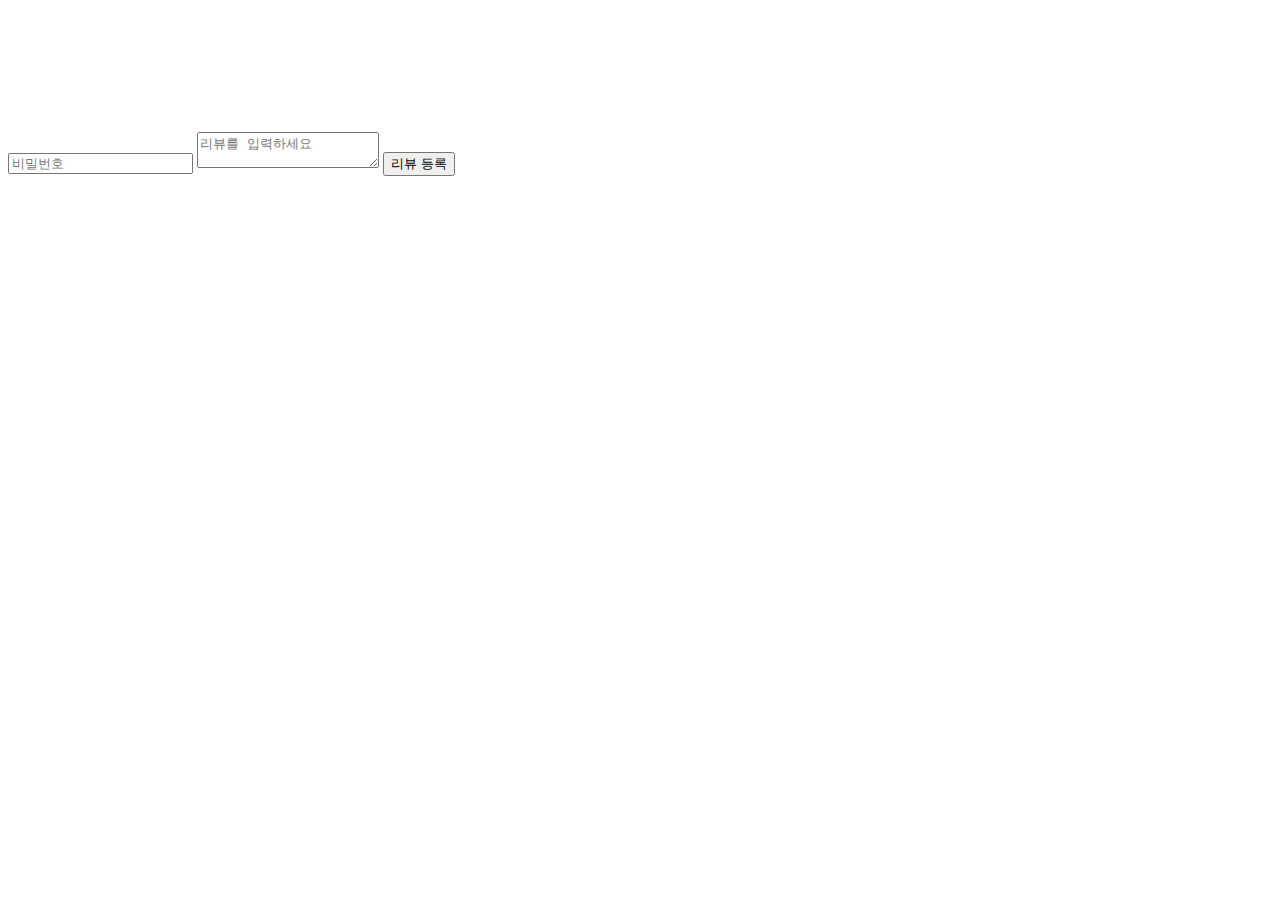
==== detailMovie.html @ 291f5ce1 "리뷰" ====
<!DOCTYPE html>
<html lang="en">
  <head>
    <meta charset="UTF-8" />
    <meta name="viewport" content="width=device-width, initial-scale=1.0" />

    <link rel="stylesheet" href="./css/detailMovie.css?version1.1" />

    <link rel="preconnect" href="https://fonts.googleapis.com" />
    <link rel="preconnect" href="https://fonts.gstatic.com" crossorigin />
    <link
      href="https://fonts.googleapis.com/css2?family=Playwrite+DE+Grund:wght@100..400&display=swap"
      rel="stylesheet"
    />

    <title>Document</title>
    <script src="https://code.jquery.com/jquery-3.6.0.min.js"></script>

    <script>
      const GENRE_MAP = {
        35: '코미디',
        53: '스릴러',
        28: '액션',
        10749: '로맨스',
        18: '드라마',
        12: '어드밴쳐',
        16: '애니메이션',
        80: '범죄',
        99: '다큐멘터리',
        10751: '가족',
        14: '판타지',
        36: '역사',
        27: '호러',
        10402: '음악',
        9648: '미스테리',
        878: '공상 과학',
        10770: 'TV 영화',
        10752: '전쟁',
        37: '서양',
      };

      $(document).ready(function () {
        const searchId = new URLSearchParams(window.location.search);
        const movieId = searchId.get('movieId');

        const userId = localStorage.getItem('userId');
        console.log('User ID:', userId);

        let genreNames = '';

        // 영화 데이터 가져오기
        $.ajax({
          url: 'movies.php',
          method: 'GET',
          dataType: 'json',
          success: function (data) {
            if (data.length > 0) {
              const filteredMovie = data.find(
                (movie) => String(movie.id) === String(movieId)
              );

              if (typeof filteredMovie.genre_ids === 'string') {
                filteredMovie.genre_ids = filteredMovie.genre_ids
                  .split(',')
                  .map(Number);
              }

              if (
                filteredMovie &&
                filteredMovie.genre_ids &&
                Array.isArray(filteredMovie.genre_ids)
              ) {
                genreNames = filteredMovie.genre_ids
                  .map((id) => {
                    console.log('장르 ID: ', id);
                    return GENRE_MAP[id] || '알 수 없는 장르';
                  })
                  .join(', ');
              } else {
                genreNames = '장르 정보가 없습니다.';
              }

              if (filteredMovie) {
                let output = `
                  <div class="detail">
                    <div class="moviePic">
                        <img src="${filteredMovie.poster_path}" alt="${filteredMovie.title}">
                    </div>
                  
                    <div class="contents">
                      <div class="contents1">
                        <div class="theme"><h2>${filteredMovie.title}</h2></div>
                        <div class="summary"><p>${filteredMovie.overview}</p></div>
                      </div>
                      <div class="contents2">
                        <div class="genre"><b>장르:&nbsp;</b> ${genreNames}</div>
                        <div class="date"><b>개봉일:&nbsp;</b> ${filteredMovie.release_date}</div>
                        <div class="rate"><span><b>평점:&nbsp;</b> ${filteredMovie.vote_average}</span></div>
                      </div>
                    </div>
                  </div>
                  `;

                $('body').css({
                  backgroundImage: `
            linear-gradient(
              to right,
              rgba(20, 20, 20, 0.8) 20%,
              rgba(20, 20, 20, 0.6) 40%,
              rgba(20, 20, 20, 0.4) 60%,
              rgba(20, 20, 20, 0.2) 80%,
              rgba(20, 20, 20, 0) 100%
            ),
            url('${filteredMovie.backdrop_path}')
          `,
                  backgroundSize: 'cover',
                  backgroundPosition: 'center',
                });

                $('#result').html(output);
              }
            }
          },
        });

        // 리뷰 가져오기
        function fetchReviews() {
          $.ajax({
            url: 'fetch_review.php', // 리뷰 가져오는 PHP 파일
            method: 'GET',
            data: { movieId: movieId },
            dataType: 'json',
            success: function (reviews) {
              let reviewOutput = '';
              if (reviews.length > 0) {
                reviews.forEach(function (review) {
                  reviewOutput += `
                    <div class="review-item">
                      <p><strong>${review.name}</strong> (${review.created_at})</p>
                      <p>${review.content}</p>
                    </div>
                    `;
                });
              } else {
                reviewOutput = '<p>등록된 리뷰가 없습니다.</p>';
              }
              $('#reviews').html(reviewOutput);
            },
          });
        }

        // $('#userId').val(localStorage.getItem('userId'));

        // 리뷰 등록
        $('#reviewForm').submit(function (e) {
          e.preventDefault();

          const reviewData = {
            password: $('#password').val(),
            content: $('#content').val(),
            userId: parseInt(userId),
            movieId: movieId,
          };

          $.ajax({
            url: 'fetch_review.php', // 리뷰 등록 PHP 파일
            method: 'POST',
            data: reviewData,
            dataType: 'json',
            success: function (response) {
              if (response.message) {
                alert(response.message);
                fetchReviews(); // 리뷰 새로고침
              } else if (response.error) {
                alert(response.error);
              }
            },
          });
        });

        fetchReviews(); // 페이지 로드 시 리뷰 가져오기

        $('#home').click(function () {
          window.location.href = 'index.html';
        });
      });
    </script>
  </head>
  <body>
    <h1 class="main-title" id="home">Guro 영화 사이트</h1>

    <div id="result"></div>

    <div id="review-section">
      <h3>리뷰 작성하기</h3>
      <form id="reviewForm">
        <input type="hidden" id="userId" name="userId" />
        <!-- 로그인된 사용자 ID -->
        <input type="password" id="password" placeholder="비밀번호" required />
        <textarea
          id="content"
          placeholder="리뷰를 입력하세요"
          required
        ></textarea>
        <button type="submit">리뷰 등록</button>
      </form>
      <h2>리뷰</h2>
      <div id="reviews"></div>
    </div>
  </body>
</html>
---- css/detailMovie.css ----
body {
  color: white;
}

.main-title {
  padding: 5px 22px;
  font-size: 24px;
  font-weight: bold;
  font-family: 'Playwrite DE Grund';
  color: white;
  cursor: pointer;
}

.detail {
  width: 70%;
  margin: 0 auto;
  display: flex;
  flex-direction: row;
  justify-content: center;
  gap: 100px;
}

.detail .moviePic {
  width: 40%; /* 넓이 조정 */
  flex-shrink: 0; /* 크기 고정 */
}

.detail .moviePic img {
  width: 100%; /* 이미지 크기 조정 */
  height: auto; /* 비율 유지 */
}

.contents {
  width: 50%; /* 내용 부분 크기 조정 */
  display: flex;
  flex-direction: column;
  justify-content: center;
  /* align-items: center; */
}

.summary {
  height: 50%;
  overflow-y: scroll;

  font-size: 18px;
}

.summary::-webkit-scrollbar {
  display: none;
}

.contents2 {
  display: flex;
  flex-direction: row;
  flex: 1;
  justify-content: space-between;
}
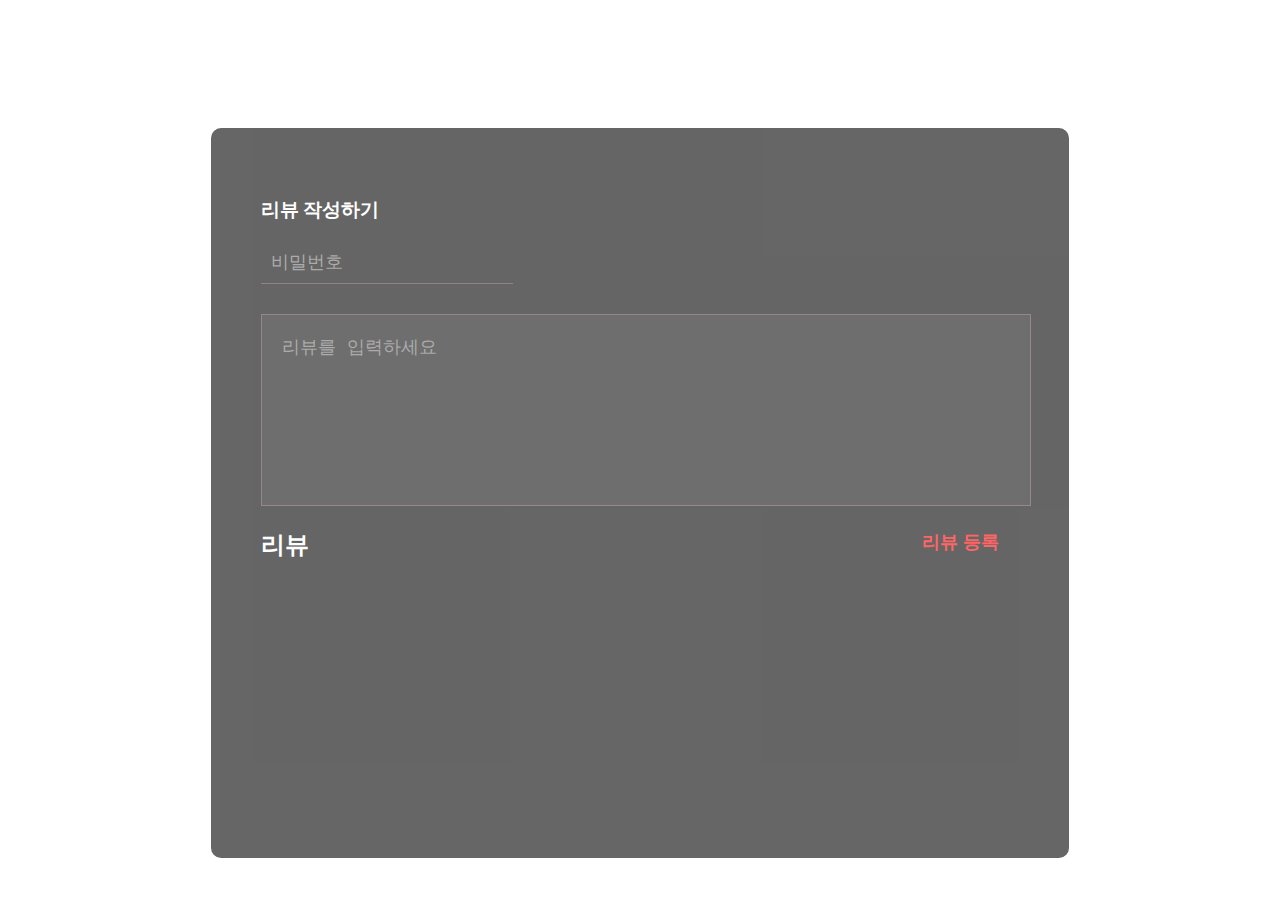
==== commit 150fd433: "수정중" ====
--- a/detailMovie.html
+++ b/detailMovie.html
@@ -4,7 +4,7 @@
     <meta charset="UTF-8" />
     <meta name="viewport" content="width=device-width, initial-scale=1.0" />
 
-    <link rel="stylesheet" href="./css/detailMovie.css?version1.1" />
+    <link rel="stylesheet" href="./css/detailMovie.css?version1.0" />
 
     <link rel="preconnect" href="https://fonts.googleapis.com" />
     <link rel="preconnect" href="https://fonts.gstatic.com" crossorigin />
@@ -18,90 +18,82 @@
 
     <script>
       const GENRE_MAP = {
-        35: '코미디',
-        53: '스릴러',
-        28: '액션',
-        10749: '로맨스',
-        18: '드라마',
-        12: '어드밴쳐',
-        16: '애니메이션',
-        80: '범죄',
-        99: '다큐멘터리',
-        10751: '가족',
-        14: '판타지',
-        36: '역사',
-        27: '호러',
-        10402: '음악',
-        9648: '미스테리',
-        878: '공상 과학',
-        10770: 'TV 영화',
-        10752: '전쟁',
-        37: '서양',
+        35: "코미디",
+        53: "스릴러",
+        28: "액션",
+        10749: "로맨스",
+        18: "드라마",
+        12: "어드밴쳐",
+        16: "애니메이션",
+        80: "범죄",
+        99: "다큐멘터리",
+        10751: "가족",
+        14: "판타지",
+        36: "역사",
+        27: "호러",
+        10402: "음악",
+        9648: "미스테리",
+        878: "공상 과학",
+        10770: "TV 영화",
+        10752: "전쟁",
+        37: "서양",
       };
 
       $(document).ready(function () {
         const searchId = new URLSearchParams(window.location.search);
-        const movieId = searchId.get('movieId');
-
-        const userId = localStorage.getItem('userId');
-        console.log('User ID:', userId);
-
-        let genreNames = '';
+        const movieId = searchId.get("movieId");
+        const userId = localStorage.getItem("userId");
+
+        let genreNames = "";
 
         // 영화 데이터 가져오기
         $.ajax({
-          url: 'movies.php',
-          method: 'GET',
-          dataType: 'json',
+          url: "movies.php",
+          method: "GET",
+          dataType: "json",
           success: function (data) {
             if (data.length > 0) {
               const filteredMovie = data.find(
                 (movie) => String(movie.id) === String(movieId)
               );
 
-              if (typeof filteredMovie.genre_ids === 'string') {
-                filteredMovie.genre_ids = filteredMovie.genre_ids
-                  .split(',')
-                  .map(Number);
-              }
+              console.log(filteredMovie);
 
               if (
                 filteredMovie &&
                 filteredMovie.genre_ids &&
                 Array.isArray(filteredMovie.genre_ids)
               ) {
-                genreNames = filteredMovie.genre_ids
-                  .map((id) => {
-                    console.log('장르 ID: ', id);
-                    return GENRE_MAP[id] || '알 수 없는 장르';
-                  })
-                  .join(', ');
+                const genreNames = filteredMovie.genre_ids
+                  .map((id) => GENRE_MAP[id] || "알 수 없는 장르")
+                  .join(", ");
               } else {
-                genreNames = '장르 정보가 없습니다.';
+                const genreNames = "장르 정보가 없습니다.";
               }
 
               if (filteredMovie) {
                 let output = `
-                  <div class="detail">
-                    <div class="moviePic">
-                        <img src="${filteredMovie.poster_path}" alt="${filteredMovie.title}">
-                    </div>
-                  
-                    <div class="contents">
-                      <div class="contents1">
-                        <div class="theme"><h2>${filteredMovie.title}</h2></div>
-                        <div class="summary"><p>${filteredMovie.overview}</p></div>
-                      </div>
-                      <div class="contents2">
-                        <div class="genre"><b>장르:&nbsp;</b> ${genreNames}</div>
-                        <div class="date"><b>개봉일:&nbsp;</b> ${filteredMovie.release_date}</div>
-                        <div class="rate"><span><b>평점:&nbsp;</b> ${filteredMovie.vote_average}</span></div>
-                      </div>
-                    </div>
-                  </div>
-                  `;
-
-                $('body').css({
+          <div class="detail">
+            <div class="moviePic">
+                <img src="${filteredMovie.poster_path}" alt="${filteredMovie.title}">
+            </div>
+
+            <div class="contents">
+              <div class="contents1">
+                <div class="theme"><h3>${filteredMovie.title}</h3></div>
+                <div class="summary"><p>${filteredMovie.overview}</p></div>
+              </div>
+
+              <div class="contents2">
+                <div class="genre"><b>장르:&nbsp;</b> ${genreNames}</div>
+                <div class="date"><b>개봉일:&nbsp;</b> ${filteredMovie.release_date}</div>
+                <div class="rate"><span><b>평점:&nbsp;</b> ${filteredMovie.vote_average}</span></div>
+              </div>
+            </div>
+          </div>
+          `;
+
+                $("body").css({
                   backgroundImage: `
             linear-gradient(
               to right,
@@ -113,11 +105,11 @@
             ),
             url('${filteredMovie.backdrop_path}')
           `,
-                  backgroundSize: 'cover',
-                  backgroundPosition: 'center',
+                  backgroundSize: "cover",
+                  backgroundPosition: "center",
                 });
 
-                $('#result').html(output);
+                $("#result").html(output);
               }
             }
           },
@@ -126,12 +118,12 @@
         // 리뷰 가져오기
         function fetchReviews() {
           $.ajax({
-            url: 'fetch_review.php', // 리뷰 가져오는 PHP 파일
-            method: 'GET',
+            url: "fetch_review.php", // 리뷰 가져오는 PHP 파일
+            method: "GET",
             data: { movieId: movieId },
-            dataType: 'json',
+            dataType: "json",
             success: function (reviews) {
-              let reviewOutput = '';
+              let reviewOutput = "";
               if (reviews.length > 0) {
                 reviews.forEach(function (review) {
                   reviewOutput += `
@@ -142,31 +134,29 @@
                     `;
                 });
               } else {
-                reviewOutput = '<p>등록된 리뷰가 없습니다.</p>';
-              }
-              $('#reviews').html(reviewOutput);
+                reviewOutput = "<p>등록된 리뷰가 없습니다.</p>";
+              }
+              $("#reviews").html(reviewOutput);
             },
           });
         }
 
-        // $('#userId').val(localStorage.getItem('userId'));
-
         // 리뷰 등록
-        $('#reviewForm').submit(function (e) {
+        $("#reviewForm").submit(function (e) {
           e.preventDefault();
 
           const reviewData = {
-            password: $('#password').val(),
-            content: $('#content').val(),
-            userId: parseInt(userId),
+            password: $("#password").val(),
+            content: $("#content").val(),
+            userId: userId, // 로그인된 사용자 ID 가져오기
             movieId: movieId,
           };
 
           $.ajax({
-            url: 'fetch_review.php', // 리뷰 등록 PHP 파일
-            method: 'POST',
+            url: "fetch_review.php", // 리뷰 등록 PHP 파일
+            method: "POST",
             data: reviewData,
-            dataType: 'json',
+            dataType: "json",
             success: function (response) {
               if (response.message) {
                 alert(response.message);
@@ -180,8 +170,8 @@
 
         fetchReviews(); // 페이지 로드 시 리뷰 가져오기
 
-        $('#home').click(function () {
-          window.location.href = 'index.html';
+        $("#home").click(function () {
+          window.location.href = "index.html";
         });
       });
     </script>
@@ -189,23 +179,32 @@
   <body>
     <h1 class="main-title" id="home">Guro 영화 사이트</h1>
 
-    <div id="result"></div>
-
-    <div id="review-section">
-      <h3>리뷰 작성하기</h3>
-      <form id="reviewForm">
-        <input type="hidden" id="userId" name="userId" />
-        <!-- 로그인된 사용자 ID -->
-        <input type="password" id="password" placeholder="비밀번호" required />
-        <textarea
-          id="content"
-          placeholder="리뷰를 입력하세요"
-          required
-        ></textarea>
-        <button type="submit">리뷰 등록</button>
-      </form>
-      <h2>리뷰</h2>
-      <div id="reviews"></div>
+    <div class="detail-wrapper">
+      <div id="result"></div>
+
+      <div id="review-section">
+        <h3>리뷰 작성하기</h3>
+        <form id="reviewForm">
+          <input type="hidden" id="userId" value="1" />
+          <!-- 로그인된 사용자 ID -->
+          <div>
+            <input
+              type="password"
+              id="password"
+              placeholder="비밀번호"
+              required
+            />
+          </div>
+          <textarea
+            id="content"
+            placeholder="리뷰를 입력하세요"
+            required
+          ></textarea>
+          <button id="review-button" type="submit">리뷰 등록</button>
+        </form>
+        <h2>리뷰</h2>
+        <div id="reviews"></div>
+      </div>
     </div>
   </body>
 </html>
--- a/css/detailMovie.css
+++ b/css/detailMovie.css
@@ -6,7 +6,7 @@
   padding: 5px 22px;
   font-size: 24px;
   font-weight: bold;
-  font-family: 'Playwrite DE Grund';
+  font-family: "Playwrite DE Grund";
   color: white;
   cursor: pointer;
 }
@@ -17,7 +17,7 @@
   display: flex;
   flex-direction: row;
   justify-content: center;
-  gap: 100px;
+  gap: 50px; /* 간격 조정 */
 }
 
 .detail .moviePic {
@@ -31,27 +31,61 @@
 }
 
 .contents {
-  width: 50%; /* 내용 부분 크기 조정 */
+  width: 50%;
   display: flex;
   flex-direction: column;
   justify-content: center;
-  /* align-items: center; */
-}
-
-.summary {
-  height: 50%;
-  overflow-y: scroll;
-
-  font-size: 18px;
-}
-
-.summary::-webkit-scrollbar {
-  display: none;
 }
 
 .contents2 {
   display: flex;
   flex-direction: row;
-  flex: 1;
   justify-content: space-between;
 }
+
+#review-section {
+  padding: 50px;
+  width: 60%;
+  height: 70vh;
+  background-color: black;
+  opacity: 0.6;
+  border-radius: 10px;
+  margin: 0 auto;
+  margin-top: 60px;
+  margin-bottom: 60px;
+}
+
+#password {
+  color: white;
+  font-size: 18px;
+  background: none;
+  border: none;
+  border-bottom: 1px solid #a062627e;
+  margin-bottom: 30px;
+  padding: 10px;
+}
+
+#content {
+  width: 96%;
+  height: 150px;
+  font-size: 18px;
+  padding: 20px;
+  background-color: #8b8b8b1c;
+  resize: none;
+  color: white;
+  border: none;
+  border: 1px solid #a062627e;
+  outline: none;
+}
+
+#review-button {
+  background: none;
+  border: none;
+  padding-bottom: 10px;
+  color: red;
+  font-size: 18px;
+  font-weight: bolder;
+  float: right;
+  padding: 20px;
+  cursor: pointer;
+}
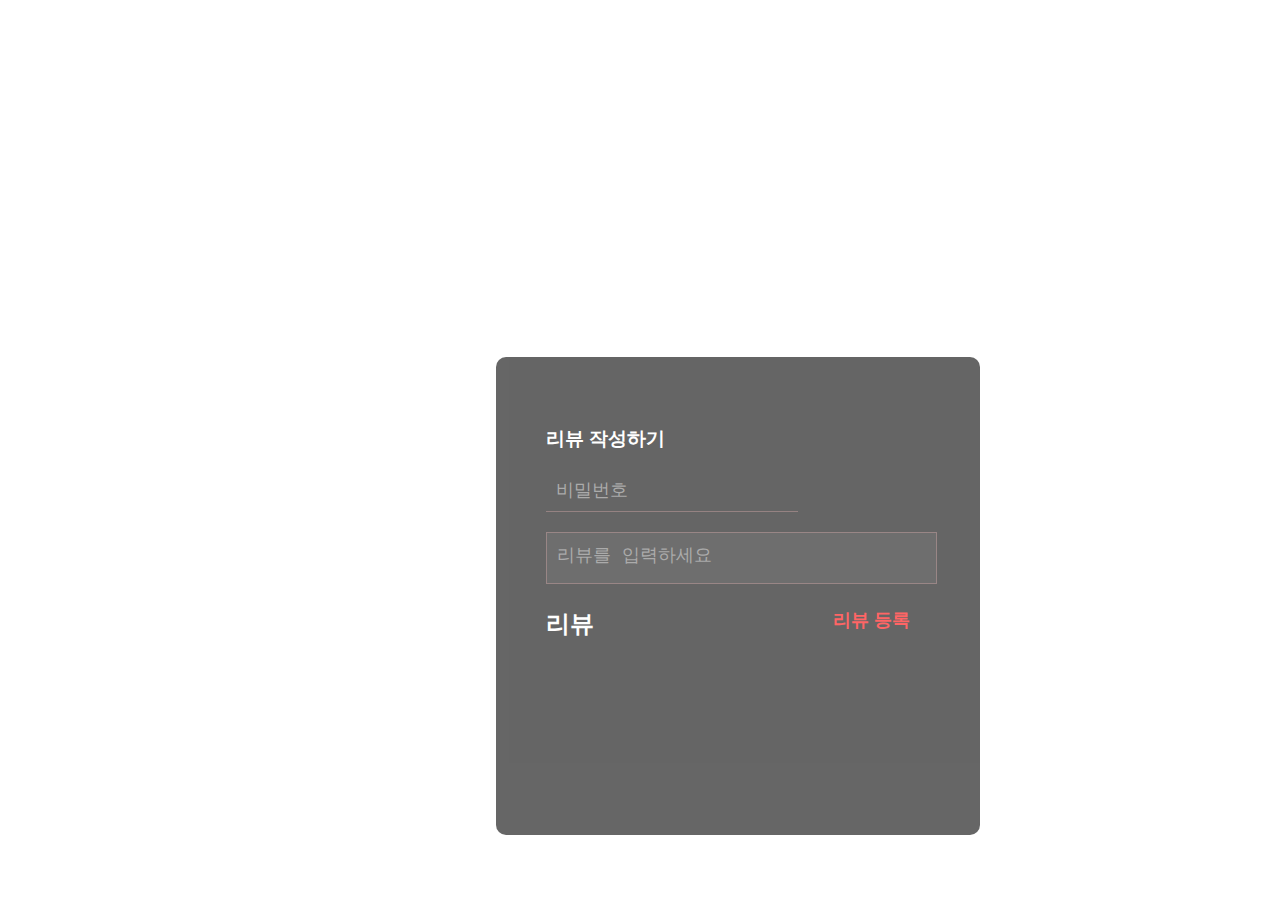
==== commit 12da80d4: "리뷰란 수정" ====
--- a/detailMovie.html
+++ b/detailMovie.html
@@ -4,7 +4,7 @@
     <meta charset="UTF-8" />
     <meta name="viewport" content="width=device-width, initial-scale=1.0" />
 
-    <link rel="stylesheet" href="./css/detailMovie.css?version1.0" />
+    <link rel="stylesheet" href="./css/detailMovie.css?version1.2" />
 
     <link rel="preconnect" href="https://fonts.googleapis.com" />
     <link rel="preconnect" href="https://fonts.gstatic.com" crossorigin />
@@ -13,7 +13,7 @@
       rel="stylesheet"
     />
 
-    <title>Document</title>
+    <title>Guro 영화</title>
     <script src="https://code.jquery.com/jquery-3.6.0.min.js"></script>
 
     <script>
@@ -42,7 +42,9 @@
       $(document).ready(function () {
         const searchId = new URLSearchParams(window.location.search);
         const movieId = searchId.get("movieId");
+
         const userId = localStorage.getItem("userId");
+        console.log("User ID:", userId);
 
         let genreNames = "";
 
@@ -57,41 +59,47 @@
                 (movie) => String(movie.id) === String(movieId)
               );
 
-              console.log(filteredMovie);
+              if (typeof filteredMovie.genre_ids === "string") {
+                filteredMovie.genre_ids = filteredMovie.genre_ids
+                  .split(",")
+                  .map(Number);
+              }
 
               if (
                 filteredMovie &&
                 filteredMovie.genre_ids &&
                 Array.isArray(filteredMovie.genre_ids)
               ) {
-                const genreNames = filteredMovie.genre_ids
-                  .map((id) => GENRE_MAP[id] || "알 수 없는 장르")
+                genreNames = filteredMovie.genre_ids
+                  .map((id) => {
+                    console.log("장르 ID: ", id);
+                    return GENRE_MAP[id] || "알 수 없는 장르";
+                  })
                   .join(", ");
               } else {
-                const genreNames = "장르 정보가 없습니다.";
+                genreNames = "장르 정보가 없습니다.";
               }
 
               if (filteredMovie) {
                 let output = `
-          <div class="detail">
-            <div class="moviePic">
-                <img src="${filteredMovie.poster_path}" alt="${filteredMovie.title}">
-            </div>
-
-            <div class="contents">
-              <div class="contents1">
-                <div class="theme"><h3>${filteredMovie.title}</h3></div>
-                <div class="summary"><p>${filteredMovie.overview}</p></div>
-              </div>
-
-              <div class="contents2">
-                <div class="genre"><b>장르:&nbsp;</b> ${genreNames}</div>
-                <div class="date"><b>개봉일:&nbsp;</b> ${filteredMovie.release_date}</div>
-                <div class="rate"><span><b>평점:&nbsp;</b> ${filteredMovie.vote_average}</span></div>
-              </div>
-            </div>
-          </div>
-          `;
+                  <div class="detail">
+                    <div class="moviePic">
+                        <img src="${filteredMovie.poster_path}" alt="${filteredMovie.title}">
+                    </div>
+                  
+                    <div class="contents">
+                      <div class="contents1">
+                        <div class="theme"><h2>${filteredMovie.title}</h2></div>
+                        <div class="summary"><p>${filteredMovie.overview}</p></div>
+                      </div>
+                      <div class="contents2">
+                        <div class="genre"><b>장르:&nbsp;</b> ${genreNames}</div>
+                        <div class="date"><b>개봉일:&nbsp;</b> ${filteredMovie.release_date}</div>
+                        <div class="rate"><span><b>평점:&nbsp;</b> ${filteredMovie.vote_average}</span></div>
+                      </div>
+                    </div>
+                  </div>
+                  `;
 
                 $("body").css({
                   backgroundImage: `
@@ -124,13 +132,17 @@
             dataType: "json",
             success: function (reviews) {
               let reviewOutput = "";
+              reviews.reverse();
+
               if (reviews.length > 0) {
                 reviews.forEach(function (review) {
                   reviewOutput += `
                     <div class="review-item">
                       <p><strong>${review.name}</strong> (${review.created_at})</p>
+                      <button class="delete-button" data-review-id="${review.reviewId}">삭제</button>
+
+                      </div>
                       <p>${review.content}</p>
-                    </div>
                     `;
                 });
               } else {
@@ -141,6 +153,34 @@
           });
         }
 
+        // 리뷰 삭제
+        $(document).on("click", ".delete-button", function () {
+          const reviewId = $(this).data("review-id");
+          const password = prompt("비밀번호를 입력하세요:");
+
+          if (password) {
+            $.ajax({
+              url: "delete_review.php",
+              method: "POST",
+              data: {
+                reviewId: reviewId,
+                password: password,
+              },
+              dataType: "json",
+              success: function (response) {
+                if (response.message) {
+                  alert(response.message);
+                  fetchReviews(); // 리뷰 새로고침
+                } else if (response.error) {
+                  alert(response.error);
+                }
+              },
+            });
+          } else {
+            alert("권한이 없습니다.");
+          }
+        });
+
         // 리뷰 등록
         $("#reviewForm").submit(function (e) {
           e.preventDefault();
@@ -148,7 +188,7 @@
           const reviewData = {
             password: $("#password").val(),
             content: $("#content").val(),
-            userId: userId, // 로그인된 사용자 ID 가져오기
+            userId: parseInt(userId),
             movieId: movieId,
           };
 
@@ -161,6 +201,8 @@
               if (response.message) {
                 alert(response.message);
                 fetchReviews(); // 리뷰 새로고침
+                $("#password").val(""); // 비밀번호 입력 초기화
+                $("#content").val(""); // 리뷰 입력 초기화
               } else if (response.error) {
                 alert(response.error);
               }
--- a/css/detailMovie.css
+++ b/css/detailMovie.css
@@ -17,7 +17,7 @@
   display: flex;
   flex-direction: row;
   justify-content: center;
-  gap: 50px; /* 간격 조정 */
+  gap: 100px;
 }
 
 .detail .moviePic {
@@ -37,16 +37,44 @@
   justify-content: center;
 }
 
+/* .summary {
+  height: 50%;
+  overflow-y: scroll;
+
+  font-size: 18px;
+}
+
+.summary::-webkit-scrollbar {
+  display: none;
+} */
+
 .contents2 {
+  display: flex;
+  flex-direction: row;
+  flex: 1;
+  justify-content: space-between;
+}
+
+.review-item {
   display: flex;
   flex-direction: row;
   justify-content: space-between;
 }
 
+.delete-button {
+  border: none;
+  border-radius: 5px;
+  height: 30px;
+  cursor: pointer;
+}
+
 #review-section {
+  position: absolute;
+  right: 300px;
+  bottom: 5px;
   padding: 50px;
-  width: 60%;
-  height: 70vh;
+  width: 30%;
+  height: 42vh;
   background-color: black;
   opacity: 0.6;
   border-radius: 10px;
@@ -61,15 +89,15 @@
   background: none;
   border: none;
   border-bottom: 1px solid #a062627e;
-  margin-bottom: 30px;
+  margin-bottom: 20px;
   padding: 10px;
 }
 
 #content {
   width: 96%;
-  height: 150px;
+  height: 30px;
   font-size: 18px;
-  padding: 20px;
+  padding: 10px;
   background-color: #8b8b8b1c;
   resize: none;
   color: white;
@@ -89,3 +117,12 @@
   padding: 20px;
   cursor: pointer;
 }
+
+#reviews {
+  height: 40%;
+  overflow-y: scroll;
+}
+
+#reviews::-webkit-scrollbar {
+  display: none; /* Chrome, Safari, Opera*/
+}
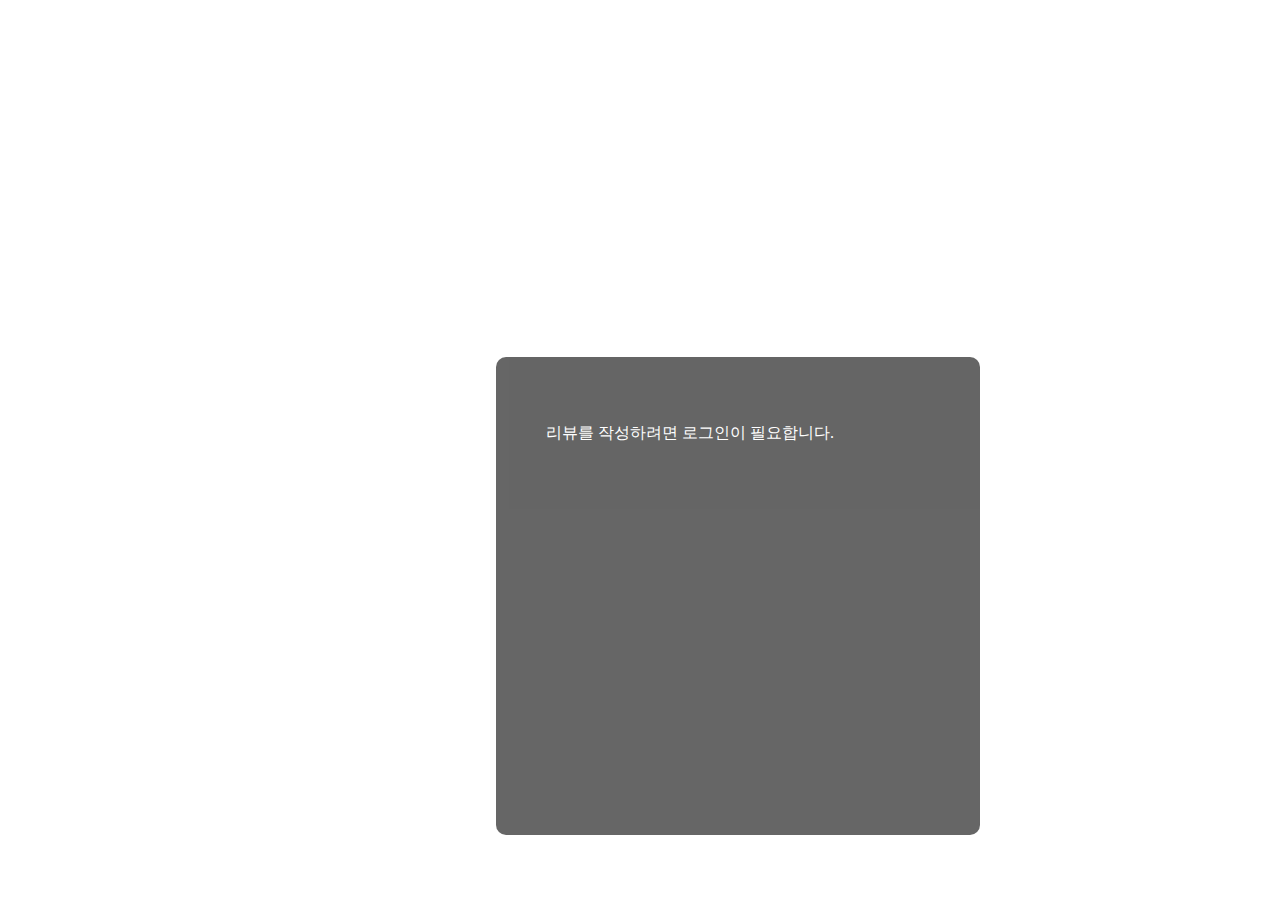
==== commit aaaf2cfc: "좋아요 기능 추가" ====
--- a/detailMovie.html
+++ b/detailMovie.html
@@ -18,50 +18,50 @@
 
     <script>
       const GENRE_MAP = {
-        35: "코미디",
-        53: "스릴러",
-        28: "액션",
-        10749: "로맨스",
-        18: "드라마",
-        12: "어드밴쳐",
-        16: "애니메이션",
-        80: "범죄",
-        99: "다큐멘터리",
-        10751: "가족",
-        14: "판타지",
-        36: "역사",
-        27: "호러",
-        10402: "음악",
-        9648: "미스테리",
-        878: "공상 과학",
-        10770: "TV 영화",
-        10752: "전쟁",
-        37: "서양",
+        35: '코미디',
+        53: '스릴러',
+        28: '액션',
+        10749: '로맨스',
+        18: '드라마',
+        12: '어드밴쳐',
+        16: '애니메이션',
+        80: '범죄',
+        99: '다큐멘터리',
+        10751: '가족',
+        14: '판타지',
+        36: '역사',
+        27: '호러',
+        10402: '음악',
+        9648: '미스테리',
+        878: '공상 과학',
+        10770: 'TV 영화',
+        10752: '전쟁',
+        37: '서양',
       };
 
       $(document).ready(function () {
         const searchId = new URLSearchParams(window.location.search);
-        const movieId = searchId.get("movieId");
-
-        const userId = localStorage.getItem("userId");
-        console.log("User ID:", userId);
-
-        let genreNames = "";
+        const movieId = searchId.get('movieId');
+
+        const userId = localStorage.getItem('userId');
+        console.log('User ID:', userId);
+
+        let genreNames = '';
 
         // 영화 데이터 가져오기
         $.ajax({
-          url: "movies.php",
-          method: "GET",
-          dataType: "json",
+          url: 'movies.php',
+          method: 'GET',
+          dataType: 'json',
           success: function (data) {
             if (data.length > 0) {
               const filteredMovie = data.find(
                 (movie) => String(movie.id) === String(movieId)
               );
 
-              if (typeof filteredMovie.genre_ids === "string") {
+              if (typeof filteredMovie.genre_ids === 'string') {
                 filteredMovie.genre_ids = filteredMovie.genre_ids
-                  .split(",")
+                  .split(',')
                   .map(Number);
               }
 
@@ -72,12 +72,11 @@
               ) {
                 genreNames = filteredMovie.genre_ids
                   .map((id) => {
-                    console.log("장르 ID: ", id);
-                    return GENRE_MAP[id] || "알 수 없는 장르";
+                    return GENRE_MAP[id] || '알 수 없는 장르';
                   })
-                  .join(", ");
+                  .join(', ');
               } else {
-                genreNames = "장르 정보가 없습니다.";
+                genreNames = '장르 정보가 없습니다.';
               }
 
               if (filteredMovie) {
@@ -101,7 +100,7 @@
                   </div>
                   `;
 
-                $("body").css({
+                $('body').css({
                   backgroundImage: `
             linear-gradient(
               to right,
@@ -113,11 +112,11 @@
             ),
             url('${filteredMovie.backdrop_path}')
           `,
-                  backgroundSize: "cover",
-                  backgroundPosition: "center",
+                  backgroundSize: 'cover',
+                  backgroundPosition: 'center',
                 });
 
-                $("#result").html(output);
+                $('#result').html(output);
               }
             }
           },
@@ -126,12 +125,12 @@
         // 리뷰 가져오기
         function fetchReviews() {
           $.ajax({
-            url: "fetch_review.php", // 리뷰 가져오는 PHP 파일
-            method: "GET",
+            url: 'fetch_review.php', // 리뷰 가져오는 PHP 파일
+            method: 'GET',
             data: { movieId: movieId },
-            dataType: "json",
+            dataType: 'json',
             success: function (reviews) {
-              let reviewOutput = "";
+              let reviewOutput = '';
               reviews.reverse();
 
               if (reviews.length > 0) {
@@ -146,27 +145,27 @@
                     `;
                 });
               } else {
-                reviewOutput = "<p>등록된 리뷰가 없습니다.</p>";
-              }
-              $("#reviews").html(reviewOutput);
+                reviewOutput = '<p>등록된 리뷰가 없습니다.</p>';
+              }
+              $('#reviews').html(reviewOutput);
             },
           });
         }
 
         // 리뷰 삭제
-        $(document).on("click", ".delete-button", function () {
-          const reviewId = $(this).data("review-id");
-          const password = prompt("비밀번호를 입력하세요:");
+        $(document).on('click', '.delete-button', function () {
+          const reviewId = $(this).data('review-id');
+          const password = prompt('비밀번호를 입력하세요:');
 
           if (password) {
             $.ajax({
-              url: "delete_review.php",
-              method: "POST",
+              url: 'delete_review.php',
+              method: 'POST',
               data: {
                 reviewId: reviewId,
                 password: password,
               },
-              dataType: "json",
+              dataType: 'json',
               success: function (response) {
                 if (response.message) {
                   alert(response.message);
@@ -177,32 +176,39 @@
               },
             });
           } else {
-            alert("권한이 없습니다.");
+            alert('권한이 없습니다.');
           }
         });
 
         // 리뷰 등록
-        $("#reviewForm").submit(function (e) {
+        if (!userId) {
+          // 로그인하지 않은 경우 리뷰 작성 폼 숨기기
+          $('#review-section').html(
+            '<p>리뷰를 작성하려면 로그인이 필요합니다.</p>'
+          );
+        }
+
+        $('#reviewForm').submit(function (e) {
           e.preventDefault();
 
           const reviewData = {
-            password: $("#password").val(),
-            content: $("#content").val(),
+            password: $('#password').val(),
+            content: $('#content').val(),
             userId: parseInt(userId),
             movieId: movieId,
           };
 
           $.ajax({
-            url: "fetch_review.php", // 리뷰 등록 PHP 파일
-            method: "POST",
+            url: 'fetch_review.php', // 리뷰 등록 PHP 파일
+            method: 'POST',
             data: reviewData,
-            dataType: "json",
+            dataType: 'json',
             success: function (response) {
               if (response.message) {
                 alert(response.message);
                 fetchReviews(); // 리뷰 새로고침
-                $("#password").val(""); // 비밀번호 입력 초기화
-                $("#content").val(""); // 리뷰 입력 초기화
+                $('#password').val(''); // 비밀번호 입력 초기화
+                $('#content').val(''); // 리뷰 입력 초기화
               } else if (response.error) {
                 alert(response.error);
               }
@@ -212,8 +218,81 @@
 
         fetchReviews(); // 페이지 로드 시 리뷰 가져오기
 
-        $("#home").click(function () {
-          window.location.href = "index.html";
+        // 좋아요 상태 확인
+        function checkLikeStatus() {
+          const userId = localStorage.getItem('userId');
+          const movieId = new URLSearchParams(window.location.search).get(
+            'movieId'
+          );
+
+          if (userId && movieId) {
+            $.ajax({
+              url: 'check_like.php', // 좋아요 상태 확인을 위한 PHP 파일
+              method: 'GET',
+              data: {
+                userId: userId,
+                movieId: movieId,
+              },
+              dataType: 'json',
+              success: function (response) {
+                if (response.liked) {
+                  $('#like-button').addClass('liked'); // 색상 유지
+                }
+              },
+              error: function (jqXHR, textStatus, errorThrown) {
+                console.error('AJAX 요청 오류:', textStatus, errorThrown);
+              },
+            });
+          }
+        }
+
+        // 페이지 로드 시 좋아요 상태 확인
+        checkLikeStatus();
+
+        // 하트 버튼 클릭 이벤트
+        $('#like-button').click(function () {
+          const userId = localStorage.getItem('userId');
+          const movieId = new URLSearchParams(window.location.search).get(
+            'movieId'
+          );
+          const likeButton = $(this);
+
+          if (!userId) {
+            alert('로그인 후에 좋아요를 누를 수 있습니다.');
+            return;
+          }
+
+          // liked 클래스를 토글
+          likeButton.toggleClass('liked');
+
+          const action = likeButton.hasClass('liked')
+            ? '좋아요'
+            : '좋아요 취소';
+
+          $.ajax({
+            url: 'like_movie.php',
+            method: 'POST',
+            data: {
+              userId: userId,
+              movieId: movieId,
+              action: action,
+            },
+            dataType: 'json',
+            success: function (response) {
+              if (response.message) {
+                alert(response.message);
+              } else if (response.error) {
+                alert(response.error);
+              }
+            },
+            error: function (jqXHR, textStatus, errorThrown) {
+              console.error('AJAX 요청 오류:', textStatus, errorThrown);
+            },
+          });
+        });
+
+        $('#home').click(function () {
+          window.location.href = 'index.html';
         });
       });
     </script>
@@ -226,6 +305,8 @@
 
       <div id="review-section">
         <h3>리뷰 작성하기</h3>
+        <button id="like-button" class="like-button">❤️ 좋아요</button>
+
         <form id="reviewForm">
           <input type="hidden" id="userId" value="1" />
           <!-- 로그인된 사용자 ID -->
--- a/css/detailMovie.css
+++ b/css/detailMovie.css
@@ -6,7 +6,7 @@
   padding: 5px 22px;
   font-size: 24px;
   font-weight: bold;
-  font-family: "Playwrite DE Grund";
+  font-family: 'Playwrite DE Grund';
   color: white;
   cursor: pointer;
 }
@@ -126,3 +126,16 @@
 #reviews::-webkit-scrollbar {
   display: none; /* Chrome, Safari, Opera*/
 }
+
+.heart-button {
+  background: none;
+  border: none;
+  cursor: pointer;
+  font-size: 24px;
+  color: gray;
+  transition: color 0.3s ease;
+}
+
+.heart-button.liked {
+  color: red;
+}
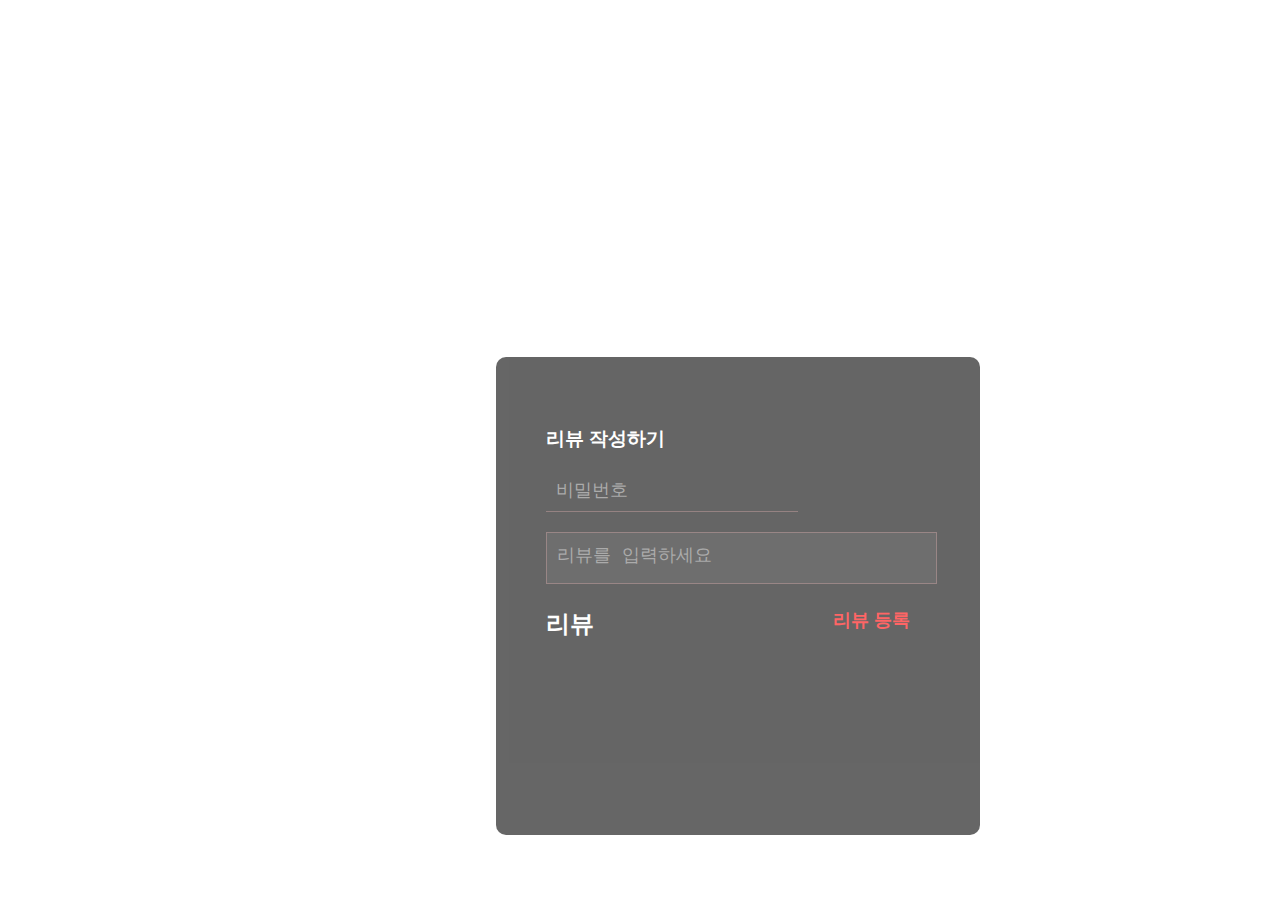
==== commit 17ed22d9: "update" ====
--- a/detailMovie.html
+++ b/detailMovie.html
@@ -4,7 +4,7 @@
     <meta charset="UTF-8" />
     <meta name="viewport" content="width=device-width, initial-scale=1.0" />
 
-    <link rel="stylesheet" href="./css/detailMovie.css?version1.2" />
+    <link rel="stylesheet" href="./css/detailMovie.css?version1.3" />
 
     <link rel="preconnect" href="https://fonts.googleapis.com" />
     <link rel="preconnect" href="https://fonts.gstatic.com" crossorigin />
@@ -18,50 +18,50 @@
 
     <script>
       const GENRE_MAP = {
-        35: '코미디',
-        53: '스릴러',
-        28: '액션',
-        10749: '로맨스',
-        18: '드라마',
-        12: '어드밴쳐',
-        16: '애니메이션',
-        80: '범죄',
-        99: '다큐멘터리',
-        10751: '가족',
-        14: '판타지',
-        36: '역사',
-        27: '호러',
-        10402: '음악',
-        9648: '미스테리',
-        878: '공상 과학',
-        10770: 'TV 영화',
-        10752: '전쟁',
-        37: '서양',
+        35: "코미디",
+        53: "스릴러",
+        28: "액션",
+        10749: "로맨스",
+        18: "드라마",
+        12: "어드밴쳐",
+        16: "애니메이션",
+        80: "범죄",
+        99: "다큐멘터리",
+        10751: "가족",
+        14: "판타지",
+        36: "역사",
+        27: "호러",
+        10402: "음악",
+        9648: "미스테리",
+        878: "공상 과학",
+        10770: "TV 영화",
+        10752: "전쟁",
+        37: "서양",
       };
 
       $(document).ready(function () {
         const searchId = new URLSearchParams(window.location.search);
-        const movieId = searchId.get('movieId');
-
-        const userId = localStorage.getItem('userId');
-        console.log('User ID:', userId);
-
-        let genreNames = '';
+        const movieId = searchId.get("movieId");
+
+        const userId = localStorage.getItem("userId");
+        console.log("User ID:", userId);
+
+        let genreNames = "";
 
         // 영화 데이터 가져오기
         $.ajax({
-          url: 'movies.php',
-          method: 'GET',
-          dataType: 'json',
+          url: "movies.php",
+          method: "GET",
+          dataType: "json",
           success: function (data) {
             if (data.length > 0) {
               const filteredMovie = data.find(
                 (movie) => String(movie.id) === String(movieId)
               );
 
-              if (typeof filteredMovie.genre_ids === 'string') {
+              if (typeof filteredMovie.genre_ids === "string") {
                 filteredMovie.genre_ids = filteredMovie.genre_ids
-                  .split(',')
+                  .split(",")
                   .map(Number);
               }
 
@@ -72,11 +72,12 @@
               ) {
                 genreNames = filteredMovie.genre_ids
                   .map((id) => {
-                    return GENRE_MAP[id] || '알 수 없는 장르';
+                    console.log("장르 ID: ", id);
+                    return GENRE_MAP[id] || "알 수 없는 장르";
                   })
-                  .join(', ');
+                  .join(", ");
               } else {
-                genreNames = '장르 정보가 없습니다.';
+                genreNames = "장르 정보가 없습니다.";
               }
 
               if (filteredMovie) {
@@ -100,7 +101,7 @@
                   </div>
                   `;
 
-                $('body').css({
+                $("body").css({
                   backgroundImage: `
             linear-gradient(
               to right,
@@ -112,11 +113,11 @@
             ),
             url('${filteredMovie.backdrop_path}')
           `,
-                  backgroundSize: 'cover',
-                  backgroundPosition: 'center',
+                  backgroundSize: "cover",
+                  backgroundPosition: "center",
                 });
 
-                $('#result').html(output);
+                $("#result").html(output);
               }
             }
           },
@@ -125,12 +126,12 @@
         // 리뷰 가져오기
         function fetchReviews() {
           $.ajax({
-            url: 'fetch_review.php', // 리뷰 가져오는 PHP 파일
-            method: 'GET',
+            url: "fetch_review.php", // 리뷰 가져오는 PHP 파일
+            method: "GET",
             data: { movieId: movieId },
-            dataType: 'json',
+            dataType: "json",
             success: function (reviews) {
-              let reviewOutput = '';
+              let reviewOutput = "";
               reviews.reverse();
 
               if (reviews.length > 0) {
@@ -145,27 +146,27 @@
                     `;
                 });
               } else {
-                reviewOutput = '<p>등록된 리뷰가 없습니다.</p>';
-              }
-              $('#reviews').html(reviewOutput);
+                reviewOutput = "<p>등록된 리뷰가 없습니다.</p>";
+              }
+              $("#reviews").html(reviewOutput);
             },
           });
         }
 
         // 리뷰 삭제
-        $(document).on('click', '.delete-button', function () {
-          const reviewId = $(this).data('review-id');
-          const password = prompt('비밀번호를 입력하세요:');
+        $(document).on("click", ".delete-button", function () {
+          const reviewId = $(this).data("review-id");
+          const password = prompt("비밀번호를 입력하세요:");
 
           if (password) {
             $.ajax({
-              url: 'delete_review.php',
-              method: 'POST',
+              url: "delete_review.php",
+              method: "POST",
               data: {
                 reviewId: reviewId,
                 password: password,
               },
-              dataType: 'json',
+              dataType: "json",
               success: function (response) {
                 if (response.message) {
                   alert(response.message);
@@ -176,39 +177,32 @@
               },
             });
           } else {
-            alert('권한이 없습니다.');
+            alert("권한이 없습니다.");
           }
         });
 
         // 리뷰 등록
-        if (!userId) {
-          // 로그인하지 않은 경우 리뷰 작성 폼 숨기기
-          $('#review-section').html(
-            '<p>리뷰를 작성하려면 로그인이 필요합니다.</p>'
-          );
-        }
-
-        $('#reviewForm').submit(function (e) {
+        $("#reviewForm").submit(function (e) {
           e.preventDefault();
 
           const reviewData = {
-            password: $('#password').val(),
-            content: $('#content').val(),
+            password: $("#password").val(),
+            content: $("#content").val(),
             userId: parseInt(userId),
             movieId: movieId,
           };
 
           $.ajax({
-            url: 'fetch_review.php', // 리뷰 등록 PHP 파일
-            method: 'POST',
+            url: "fetch_review.php", // 리뷰 등록 PHP 파일
+            method: "POST",
             data: reviewData,
-            dataType: 'json',
+            dataType: "json",
             success: function (response) {
               if (response.message) {
                 alert(response.message);
                 fetchReviews(); // 리뷰 새로고침
-                $('#password').val(''); // 비밀번호 입력 초기화
-                $('#content').val(''); // 리뷰 입력 초기화
+                $("#password").val(""); // 비밀번호 입력 초기화
+                $("#content").val(""); // 리뷰 입력 초기화
               } else if (response.error) {
                 alert(response.error);
               }
@@ -218,81 +212,8 @@
 
         fetchReviews(); // 페이지 로드 시 리뷰 가져오기
 
-        // 좋아요 상태 확인
-        function checkLikeStatus() {
-          const userId = localStorage.getItem('userId');
-          const movieId = new URLSearchParams(window.location.search).get(
-            'movieId'
-          );
-
-          if (userId && movieId) {
-            $.ajax({
-              url: 'check_like.php', // 좋아요 상태 확인을 위한 PHP 파일
-              method: 'GET',
-              data: {
-                userId: userId,
-                movieId: movieId,
-              },
-              dataType: 'json',
-              success: function (response) {
-                if (response.liked) {
-                  $('#like-button').addClass('liked'); // 색상 유지
-                }
-              },
-              error: function (jqXHR, textStatus, errorThrown) {
-                console.error('AJAX 요청 오류:', textStatus, errorThrown);
-              },
-            });
-          }
-        }
-
-        // 페이지 로드 시 좋아요 상태 확인
-        checkLikeStatus();
-
-        // 하트 버튼 클릭 이벤트
-        $('#like-button').click(function () {
-          const userId = localStorage.getItem('userId');
-          const movieId = new URLSearchParams(window.location.search).get(
-            'movieId'
-          );
-          const likeButton = $(this);
-
-          if (!userId) {
-            alert('로그인 후에 좋아요를 누를 수 있습니다.');
-            return;
-          }
-
-          // liked 클래스를 토글
-          likeButton.toggleClass('liked');
-
-          const action = likeButton.hasClass('liked')
-            ? '좋아요'
-            : '좋아요 취소';
-
-          $.ajax({
-            url: 'like_movie.php',
-            method: 'POST',
-            data: {
-              userId: userId,
-              movieId: movieId,
-              action: action,
-            },
-            dataType: 'json',
-            success: function (response) {
-              if (response.message) {
-                alert(response.message);
-              } else if (response.error) {
-                alert(response.error);
-              }
-            },
-            error: function (jqXHR, textStatus, errorThrown) {
-              console.error('AJAX 요청 오류:', textStatus, errorThrown);
-            },
-          });
-        });
-
-        $('#home').click(function () {
-          window.location.href = 'index.html';
+        $("#home").click(function () {
+          window.location.href = "index.html";
         });
       });
     </script>
@@ -305,8 +226,6 @@
 
       <div id="review-section">
         <h3>리뷰 작성하기</h3>
-        <button id="like-button" class="like-button">❤️ 좋아요</button>
-
         <form id="reviewForm">
           <input type="hidden" id="userId" value="1" />
           <!-- 로그인된 사용자 ID -->
--- a/css/detailMovie.css
+++ b/css/detailMovie.css
@@ -4,9 +4,10 @@
 
 .main-title {
   padding: 5px 22px;
+  width: 300px;
   font-size: 24px;
   font-weight: bold;
-  font-family: 'Playwrite DE Grund';
+  font-family: "Playwrite DE Grund";
   color: white;
   cursor: pointer;
 }
@@ -126,16 +127,3 @@
 #reviews::-webkit-scrollbar {
   display: none; /* Chrome, Safari, Opera*/
 }
-
-.heart-button {
-  background: none;
-  border: none;
-  cursor: pointer;
-  font-size: 24px;
-  color: gray;
-  transition: color 0.3s ease;
-}
-
-.heart-button.liked {
-  color: red;
-}
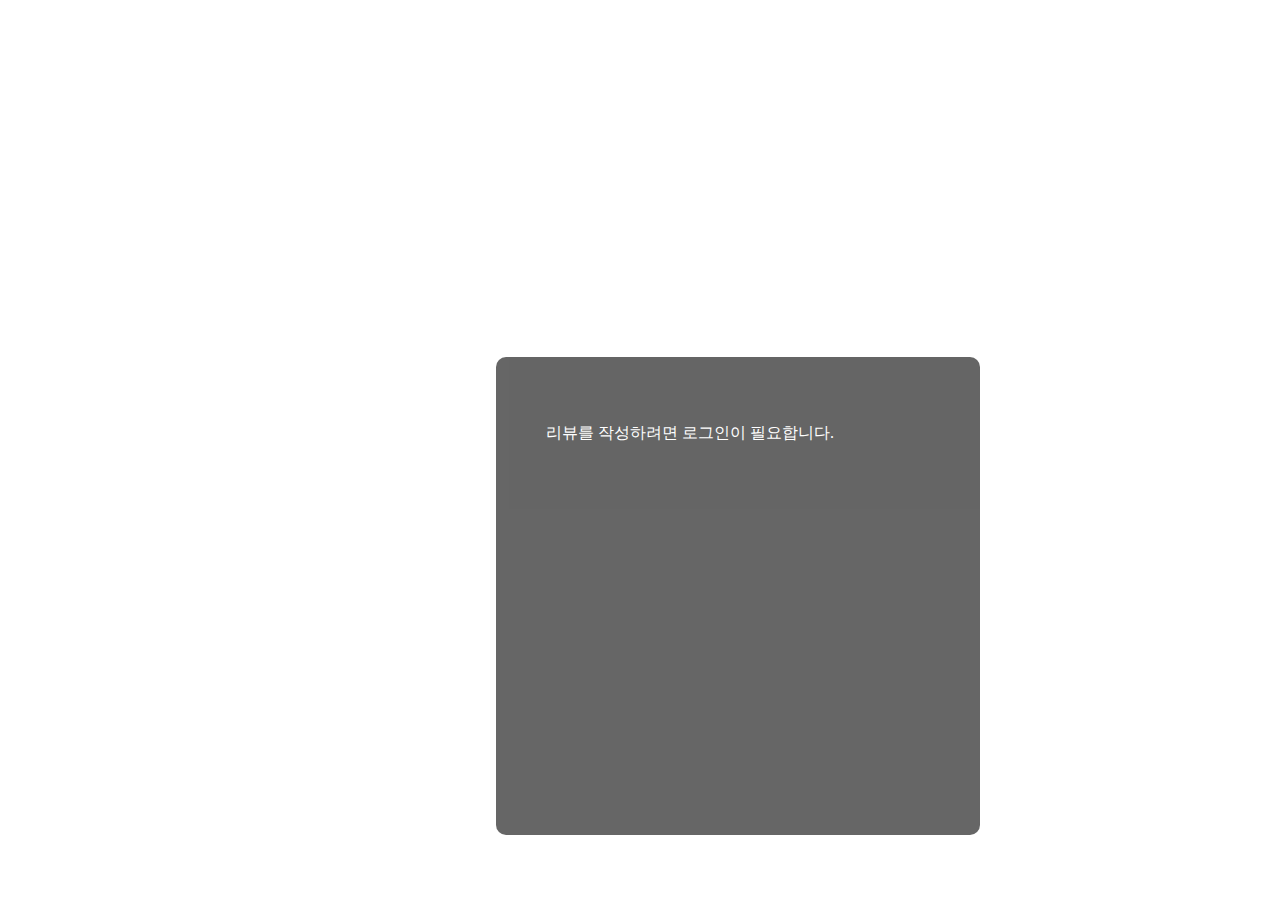
==== commit 18924935: "Merge branch 'main' of https://github.com/youngjin34/jquery-php-movie" ====
--- a/detailMovie.html
+++ b/detailMovie.html
@@ -18,50 +18,50 @@
 
     <script>
       const GENRE_MAP = {
-        35: "코미디",
-        53: "스릴러",
-        28: "액션",
-        10749: "로맨스",
-        18: "드라마",
-        12: "어드밴쳐",
-        16: "애니메이션",
-        80: "범죄",
-        99: "다큐멘터리",
-        10751: "가족",
-        14: "판타지",
-        36: "역사",
-        27: "호러",
-        10402: "음악",
-        9648: "미스테리",
-        878: "공상 과학",
-        10770: "TV 영화",
-        10752: "전쟁",
-        37: "서양",
+        35: '코미디',
+        53: '스릴러',
+        28: '액션',
+        10749: '로맨스',
+        18: '드라마',
+        12: '어드밴쳐',
+        16: '애니메이션',
+        80: '범죄',
+        99: '다큐멘터리',
+        10751: '가족',
+        14: '판타지',
+        36: '역사',
+        27: '호러',
+        10402: '음악',
+        9648: '미스테리',
+        878: '공상 과학',
+        10770: 'TV 영화',
+        10752: '전쟁',
+        37: '서양',
       };
 
       $(document).ready(function () {
         const searchId = new URLSearchParams(window.location.search);
-        const movieId = searchId.get("movieId");
-
-        const userId = localStorage.getItem("userId");
-        console.log("User ID:", userId);
-
-        let genreNames = "";
+        const movieId = searchId.get('movieId');
+
+        const userId = localStorage.getItem('userId');
+        console.log('User ID:', userId);
+
+        let genreNames = '';
 
         // 영화 데이터 가져오기
         $.ajax({
-          url: "movies.php",
-          method: "GET",
-          dataType: "json",
+          url: 'movies.php',
+          method: 'GET',
+          dataType: 'json',
           success: function (data) {
             if (data.length > 0) {
               const filteredMovie = data.find(
                 (movie) => String(movie.id) === String(movieId)
               );
 
-              if (typeof filteredMovie.genre_ids === "string") {
+              if (typeof filteredMovie.genre_ids === 'string') {
                 filteredMovie.genre_ids = filteredMovie.genre_ids
-                  .split(",")
+                  .split(',')
                   .map(Number);
               }
 
@@ -72,12 +72,11 @@
               ) {
                 genreNames = filteredMovie.genre_ids
                   .map((id) => {
-                    console.log("장르 ID: ", id);
-                    return GENRE_MAP[id] || "알 수 없는 장르";
+                    return GENRE_MAP[id] || '알 수 없는 장르';
                   })
-                  .join(", ");
+                  .join(', ');
               } else {
-                genreNames = "장르 정보가 없습니다.";
+                genreNames = '장르 정보가 없습니다.';
               }
 
               if (filteredMovie) {
@@ -101,7 +100,7 @@
                   </div>
                   `;
 
-                $("body").css({
+                $('body').css({
                   backgroundImage: `
             linear-gradient(
               to right,
@@ -113,11 +112,11 @@
             ),
             url('${filteredMovie.backdrop_path}')
           `,
-                  backgroundSize: "cover",
-                  backgroundPosition: "center",
+                  backgroundSize: 'cover',
+                  backgroundPosition: 'center',
                 });
 
-                $("#result").html(output);
+                $('#result').html(output);
               }
             }
           },
@@ -126,12 +125,12 @@
         // 리뷰 가져오기
         function fetchReviews() {
           $.ajax({
-            url: "fetch_review.php", // 리뷰 가져오는 PHP 파일
-            method: "GET",
+            url: 'fetch_review.php', // 리뷰 가져오는 PHP 파일
+            method: 'GET',
             data: { movieId: movieId },
-            dataType: "json",
+            dataType: 'json',
             success: function (reviews) {
-              let reviewOutput = "";
+              let reviewOutput = '';
               reviews.reverse();
 
               if (reviews.length > 0) {
@@ -146,27 +145,27 @@
                     `;
                 });
               } else {
-                reviewOutput = "<p>등록된 리뷰가 없습니다.</p>";
-              }
-              $("#reviews").html(reviewOutput);
+                reviewOutput = '<p>등록된 리뷰가 없습니다.</p>';
+              }
+              $('#reviews').html(reviewOutput);
             },
           });
         }
 
         // 리뷰 삭제
-        $(document).on("click", ".delete-button", function () {
-          const reviewId = $(this).data("review-id");
-          const password = prompt("비밀번호를 입력하세요:");
+        $(document).on('click', '.delete-button', function () {
+          const reviewId = $(this).data('review-id');
+          const password = prompt('비밀번호를 입력하세요:');
 
           if (password) {
             $.ajax({
-              url: "delete_review.php",
-              method: "POST",
+              url: 'delete_review.php',
+              method: 'POST',
               data: {
                 reviewId: reviewId,
                 password: password,
               },
-              dataType: "json",
+              dataType: 'json',
               success: function (response) {
                 if (response.message) {
                   alert(response.message);
@@ -177,32 +176,39 @@
               },
             });
           } else {
-            alert("권한이 없습니다.");
+            alert('권한이 없습니다.');
           }
         });
 
         // 리뷰 등록
-        $("#reviewForm").submit(function (e) {
+        if (!userId) {
+          // 로그인하지 않은 경우 리뷰 작성 폼 숨기기
+          $('#review-section').html(
+            '<p>리뷰를 작성하려면 로그인이 필요합니다.</p>'
+          );
+        }
+
+        $('#reviewForm').submit(function (e) {
           e.preventDefault();
 
           const reviewData = {
-            password: $("#password").val(),
-            content: $("#content").val(),
+            password: $('#password').val(),
+            content: $('#content').val(),
             userId: parseInt(userId),
             movieId: movieId,
           };
 
           $.ajax({
-            url: "fetch_review.php", // 리뷰 등록 PHP 파일
-            method: "POST",
+            url: 'fetch_review.php', // 리뷰 등록 PHP 파일
+            method: 'POST',
             data: reviewData,
-            dataType: "json",
+            dataType: 'json',
             success: function (response) {
               if (response.message) {
                 alert(response.message);
                 fetchReviews(); // 리뷰 새로고침
-                $("#password").val(""); // 비밀번호 입력 초기화
-                $("#content").val(""); // 리뷰 입력 초기화
+                $('#password').val(''); // 비밀번호 입력 초기화
+                $('#content').val(''); // 리뷰 입력 초기화
               } else if (response.error) {
                 alert(response.error);
               }
@@ -212,8 +218,81 @@
 
         fetchReviews(); // 페이지 로드 시 리뷰 가져오기
 
-        $("#home").click(function () {
-          window.location.href = "index.html";
+        // 좋아요 상태 확인
+        function checkLikeStatus() {
+          const userId = localStorage.getItem('userId');
+          const movieId = new URLSearchParams(window.location.search).get(
+            'movieId'
+          );
+
+          if (userId && movieId) {
+            $.ajax({
+              url: 'check_like.php', // 좋아요 상태 확인을 위한 PHP 파일
+              method: 'GET',
+              data: {
+                userId: userId,
+                movieId: movieId,
+              },
+              dataType: 'json',
+              success: function (response) {
+                if (response.liked) {
+                  $('#like-button').addClass('liked'); // 색상 유지
+                }
+              },
+              error: function (jqXHR, textStatus, errorThrown) {
+                console.error('AJAX 요청 오류:', textStatus, errorThrown);
+              },
+            });
+          }
+        }
+
+        // 페이지 로드 시 좋아요 상태 확인
+        checkLikeStatus();
+
+        // 하트 버튼 클릭 이벤트
+        $('#like-button').click(function () {
+          const userId = localStorage.getItem('userId');
+          const movieId = new URLSearchParams(window.location.search).get(
+            'movieId'
+          );
+          const likeButton = $(this);
+
+          if (!userId) {
+            alert('로그인 후에 좋아요를 누를 수 있습니다.');
+            return;
+          }
+
+          // liked 클래스를 토글
+          likeButton.toggleClass('liked');
+
+          const action = likeButton.hasClass('liked')
+            ? '좋아요'
+            : '좋아요 취소';
+
+          $.ajax({
+            url: 'like_movie.php',
+            method: 'POST',
+            data: {
+              userId: userId,
+              movieId: movieId,
+              action: action,
+            },
+            dataType: 'json',
+            success: function (response) {
+              if (response.message) {
+                alert(response.message);
+              } else if (response.error) {
+                alert(response.error);
+              }
+            },
+            error: function (jqXHR, textStatus, errorThrown) {
+              console.error('AJAX 요청 오류:', textStatus, errorThrown);
+            },
+          });
+        });
+
+        $('#home').click(function () {
+          window.location.href = 'index.html';
         });
       });
     </script>
@@ -226,6 +305,8 @@
 
       <div id="review-section">
         <h3>리뷰 작성하기</h3>
+        <button id="like-button" class="like-button">❤️ 좋아요</button>
+
         <form id="reviewForm">
           <input type="hidden" id="userId" value="1" />
           <!-- 로그인된 사용자 ID -->
--- a/css/detailMovie.css
+++ b/css/detailMovie.css
@@ -7,7 +7,7 @@
   width: 300px;
   font-size: 24px;
   font-weight: bold;
-  font-family: "Playwrite DE Grund";
+  font-family: 'Playwrite DE Grund';
   color: white;
   cursor: pointer;
 }
@@ -127,3 +127,16 @@
 #reviews::-webkit-scrollbar {
   display: none; /* Chrome, Safari, Opera*/
 }
+
+.heart-button {
+  background: none;
+  border: none;
+  cursor: pointer;
+  font-size: 24px;
+  color: gray;
+  transition: color 0.3s ease;
+}
+
+.heart-button.liked {
+  color: red;
+}
